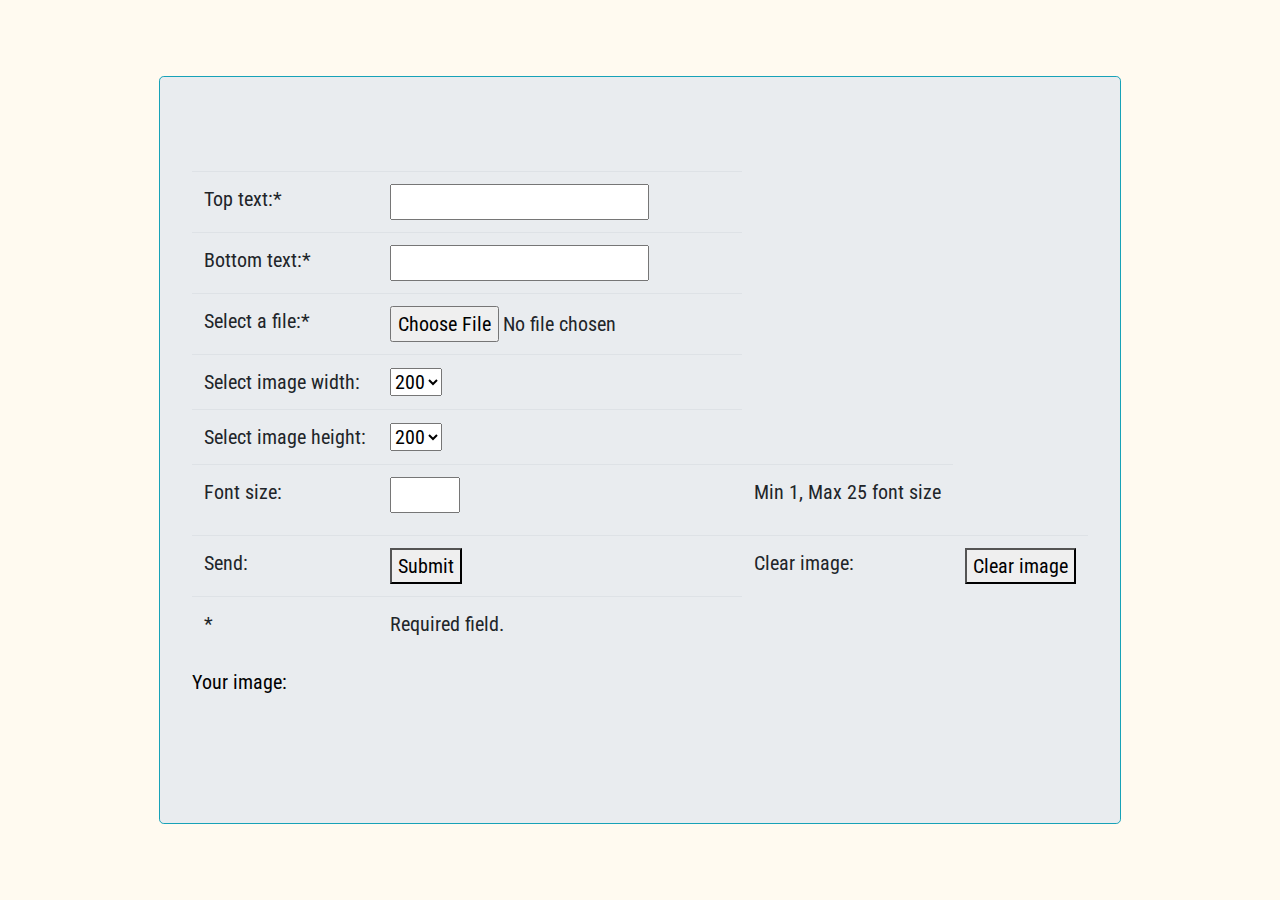
==== index.html @ ade97eb5 "Updating local GIT to master" ====
<!DOCTYPE html>
<html lang="en">
<head>
    <meta charset="utf-8" />
    <meta http-equiv="X-UA-Compatible" content="IE=edge">
    <title>Simple Image Editor</title>
    <meta name="viewport" content="width=device-width, initial-scale=1">
    <link rel="stylesheet" href="https://maxcdn.bootstrapcdn.com/bootstrap/4.3.1/css/bootstrap.min.css">
    <link rel="stylesheet" type="text/css" media="screen" href="css/main.css" />
    <link href="https://fonts.googleapis.com/css?family=Roboto+Condensed" rel="stylesheet">
    <script src="https://ajax.googleapis.com/ajax/libs/jquery/3.3.1/jquery.min.js"></script>
    <script src="https://cdnjs.cloudflare.com/ajax/libs/popper.js/1.14.7/umd/popper.min.js"></script>
    <script src="https://maxcdn.bootstrapcdn.com/bootstrap/4.3.1/js/bootstrap.min.js"></script>
</head>
<body id="body">
    <div class="container h-100 d-flex justify-content-center">
        <div class="jumbotron my-auto align-items-center border border-info">
                <form id="submitForm" action="first.php" method="POST" enctype="multipart/form-data">
                    <table id="table" class="table table-triped w-auto">
                        <tr>
                            <td>Top text:*</td>
                            <td>
                                <input name="top_text" type="text" onblur="checkRequired(this, 'top_text_message')">
                                <span class="message_container" id="top_text_message">&nbsp;</span>
                            </td>
                        </tr>
                        <tr>
                            <td>Bottom text:*</td>
                            <td>
                                <input name="bottom_text" type="text" onblur="checkRequired(this, 'bottom_text_message');">
                                <span class="message_container" id="bottom_text_message">&nbsp;</span>
                            </td>
                        </tr>
                        <tr>
                            <td>Select a file:*</td>
                            <td>
                                <input id="uploadFile" name="uFile" type="file" accept="image/png image/jpg">
                            </td>
                        </tr>
                        <tr>
                            <td>Select image width:</td>
                            <td>
                                <select name="orientation_x">
                                    <option value="200" selected>200</option>
                                    <option value="400">400</option>
                                    <option value="800">800</option>
                                </select>
                            </td>
                        </tr>
                        <tr>
                            <td>Select image height:</td>
                            <td>
                                <select name="orientation_y">
                                    <option value="200" selected>200</option>
                                    <option value="400">400</option>
                                    <option value="800">800</option>
                                </select>
                            </td>
                        </tr>
                        <tr>
                            <td>Font size:</td>
                            <td>
                                <input name="font_size" type="number" min="0" max="25">
                            </td>
                            <td>
                                <p>Min 1, Max 25 font size</p>
                            </td>
                        </tr>
                        <tr>
                            <td>Send:</td>
                            <td>
                                <button type="button" onclick="return checkFile();">Submit</button>
                            </td>
                            <td>Clear image:</td>
                            <td>
                                <button type="button" onclick="return clearImage();">Clear image</button>
                            </td>
                        </tr>
                        <tr>
                            <td>*</td>
                            <td>Required field.</td>
                        </tr>
                        <img src="">
                    </table>
                </form>
                <p>
                    <p>Your image:</p>
                    <br/>
                    <span id="imgResponse"></span>
                </p>
        </div>
    </div>
    <script type="text/javascript">

        function checkFile() {
            var upFile = document.getElementById("uploadFile"); 
            var upFileValueCheck = document.getElementById("uploadFile").value;
            var fn = document.forms['submitForm'].elements['top_text'].value;
            var ln = document.forms['submitForm'].elements['bottom_text'].value;
            var fs = document.forms['submitForm'].elements['font_size'].value;
            var ws = document.forms['submitForm'].elements['orientation_x'].value;
            var hs = document.forms['submitForm'].elements['orientation_y'].value;
            
            if("" == upFileValueCheck || null == upFileValueCheck) {
                alert("Select a file.");
                return false;
            } else if("" == ln || null == ln) {
                alert("Enter the bottom text.");
                return false;
            } else if("" == fn || null == fn) {
                alert("Enter the top text.");
                return false;
            } else if(0 == fs || null == fs) {
                alert("Enter font size.");
                return false;
            } else {
                ajaxCall(upFile, fn, ln, fs, ws, hs);
            }
        }

        function ajaxCall(upFile, fn, ln, fs, ws, hs) {
            var xmlhttp = new createXMLHttpInstance();
            var form = new FormData(document.getElementById("submitForm"));
            
            xmlhttp.onreadystatechange=function(){
                
                if (this.readyState==4 && this.status==200){
                    var json = parseJson(this.responseText);
                    document.getElementById("imgResponse").innerHTML = "";

                    if(!json || json.status === false) {
                        var responseHTMLField = document.getElementById("imgResponse");
                        responseHTMLField.innerHTML = json.error;
                        responseHTMLField.setAttribute("style", "color: red;");
                        return;
                    } else if(json.status === true) {
                        if(document.getElementById("load_image")) {
                        var tmp = document.getElementById('load_image');
                        tmp.setAttribute("src", json.data);
                        } else {
                            var tmp = document.createElement('IMG');
                            tmp.setAttribute("src", json.data);
                            tmp.setAttribute("id", "load_image");
                            tmp.setAttribute("alt", "This image has been loaded dynamically from the back end");
                            document.getElementById("imgResponse").appendChild(tmp);
                        }
                        document.getElementById("uploadFile").value = "";
                        return;
                    }
                }
            }
            xmlhttp.open("POST", "first.php", true);
            form.append("fn", fn);
            form.append("ln", ln);
            form.append('fs', fs);
            form.append('ws', ws);
            form.append("hs", hs);
            form.append("uFile", upFile.files[0]);
            xmlhttp.send(form);
        }

        function parseJson(text) {
            try {
                var json = JSON.parse(text);
            } catch(e) {
                return false;
            }
            return json;
        }

        function createXMLHttpInstance() {
            var request = null;
            if (window.XMLHttpRequest) {
                request = new XMLHttpRequest();
            } else if (window.ActiveXObject) {
                try {
                    request = new ActiveXObject("Msxml2.XMLHTTP");
                } catch (e) {
                    try {
                        request = new ActiveXObject("Microsoft.XMLHTTP");
                    } catch (e) {
                        alert("XHR not created");
                    }
                }
            }
            return request;
        }

        function checkRequired(field, displayID) {
            var display = document.getElementById(displayID);
            if(null == field.value || "" == field.value) {
                display.innerHTML = "Please fill in this field!";
                return false;
            } else {
                display.innerHTML = "";
                return true;
            }
        }

        function clearImage() {
            var imageField = document.getElementById("imgResponse");
            if(imageField.childNodes.length != 0) {
                var msg = confirm("Image will be cleared.");
                if(msg == true) {
                    imageField.innerHTML = "";
                    return true;
                }
            } else {
                alert("Image field is clear already");
                return false;
            }
        }
    </script>
</body>
</html>
---- css/main.css ----
html, body {
    height: 100%;
    background-color:floralwhite;
}

body {
    font-family: 'Roboto Condensed', sans-serif;
    font-size: 20px;
    color: black;
}

.message_container {
    color: red;
}

#table {
    border: none;
}
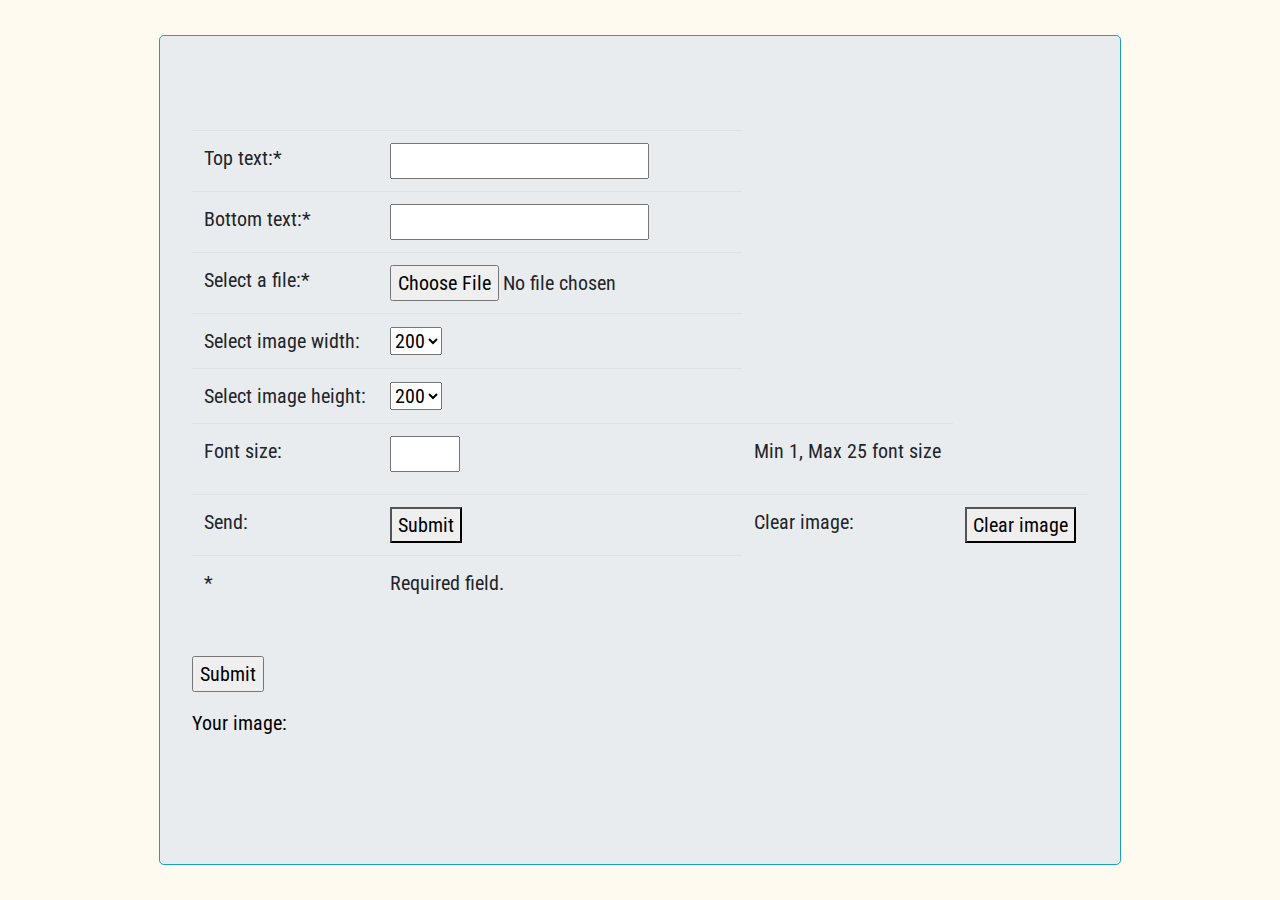
==== commit ac03d771: "Adding Captha" ====
--- a/index.html
+++ b/index.html
@@ -82,6 +82,9 @@
                         </tr>
                         <img src="">
                     </table>
+                    <div class="g-recaptcha" data-sitekey="your_site_key"></div>
+                    <br/>
+                    <input type="submit" value="Submit">
                 </form>
                 <p>
                     <p>Your image:</p>
@@ -90,126 +93,9 @@
                 </p>
         </div>
     </div>
-    <script type="text/javascript">
-
-        function checkFile() {
-            var upFile = document.getElementById("uploadFile"); 
-            var upFileValueCheck = document.getElementById("uploadFile").value;
-            var fn = document.forms['submitForm'].elements['top_text'].value;
-            var ln = document.forms['submitForm'].elements['bottom_text'].value;
-            var fs = document.forms['submitForm'].elements['font_size'].value;
-            var ws = document.forms['submitForm'].elements['orientation_x'].value;
-            var hs = document.forms['submitForm'].elements['orientation_y'].value;
-            
-            if("" == upFileValueCheck || null == upFileValueCheck) {
-                alert("Select a file.");
-                return false;
-            } else if("" == ln || null == ln) {
-                alert("Enter the bottom text.");
-                return false;
-            } else if("" == fn || null == fn) {
-                alert("Enter the top text.");
-                return false;
-            } else if(0 == fs || null == fs) {
-                alert("Enter font size.");
-                return false;
-            } else {
-                ajaxCall(upFile, fn, ln, fs, ws, hs);
-            }
-        }
-
-        function ajaxCall(upFile, fn, ln, fs, ws, hs) {
-            var xmlhttp = new createXMLHttpInstance();
-            var form = new FormData(document.getElementById("submitForm"));
-            
-            xmlhttp.onreadystatechange=function(){
-                
-                if (this.readyState==4 && this.status==200){
-                    var json = parseJson(this.responseText);
-                    document.getElementById("imgResponse").innerHTML = "";
-
-                    if(!json || json.status === false) {
-                        var responseHTMLField = document.getElementById("imgResponse");
-                        responseHTMLField.innerHTML = json.error;
-                        responseHTMLField.setAttribute("style", "color: red;");
-                        return;
-                    } else if(json.status === true) {
-                        if(document.getElementById("load_image")) {
-                        var tmp = document.getElementById('load_image');
-                        tmp.setAttribute("src", json.data);
-                        } else {
-                            var tmp = document.createElement('IMG');
-                            tmp.setAttribute("src", json.data);
-                            tmp.setAttribute("id", "load_image");
-                            tmp.setAttribute("alt", "This image has been loaded dynamically from the back end");
-                            document.getElementById("imgResponse").appendChild(tmp);
-                        }
-                        document.getElementById("uploadFile").value = "";
-                        return;
-                    }
-                }
-            }
-            xmlhttp.open("POST", "first.php", true);
-            form.append("fn", fn);
-            form.append("ln", ln);
-            form.append('fs', fs);
-            form.append('ws', ws);
-            form.append("hs", hs);
-            form.append("uFile", upFile.files[0]);
-            xmlhttp.send(form);
-        }
-
-        function parseJson(text) {
-            try {
-                var json = JSON.parse(text);
-            } catch(e) {
-                return false;
-            }
-            return json;
-        }
-
-        function createXMLHttpInstance() {
-            var request = null;
-            if (window.XMLHttpRequest) {
-                request = new XMLHttpRequest();
-            } else if (window.ActiveXObject) {
-                try {
-                    request = new ActiveXObject("Msxml2.XMLHTTP");
-                } catch (e) {
-                    try {
-                        request = new ActiveXObject("Microsoft.XMLHTTP");
-                    } catch (e) {
-                        alert("XHR not created");
-                    }
-                }
-            }
-            return request;
-        }
-
-        function checkRequired(field, displayID) {
-            var display = document.getElementById(displayID);
-            if(null == field.value || "" == field.value) {
-                display.innerHTML = "Please fill in this field!";
-                return false;
-            } else {
-                display.innerHTML = "";
-                return true;
-            }
-        }
-
-        function clearImage() {
-            var imageField = document.getElementById("imgResponse");
-            if(imageField.childNodes.length != 0) {
-                var msg = confirm("Image will be cleared.");
-                if(msg == true) {
-                    imageField.innerHTML = "";
-                    return true;
-                }
-            } else {
-                alert("Image field is clear already");
-                return false;
-            }
-        }
-    </script>
+    <script type="text/javascript" src="/scripts/netwCall.js"></script>
+    <script type="text/javascript" src="/scripts/reqFields.js"></script>
+    <script type="text/javascript" src="/scripts/clearImage.js"></script>
+    <script src="https://www.google.com/recaptcha/api.js" async defer></script>
 </body>
 </html>
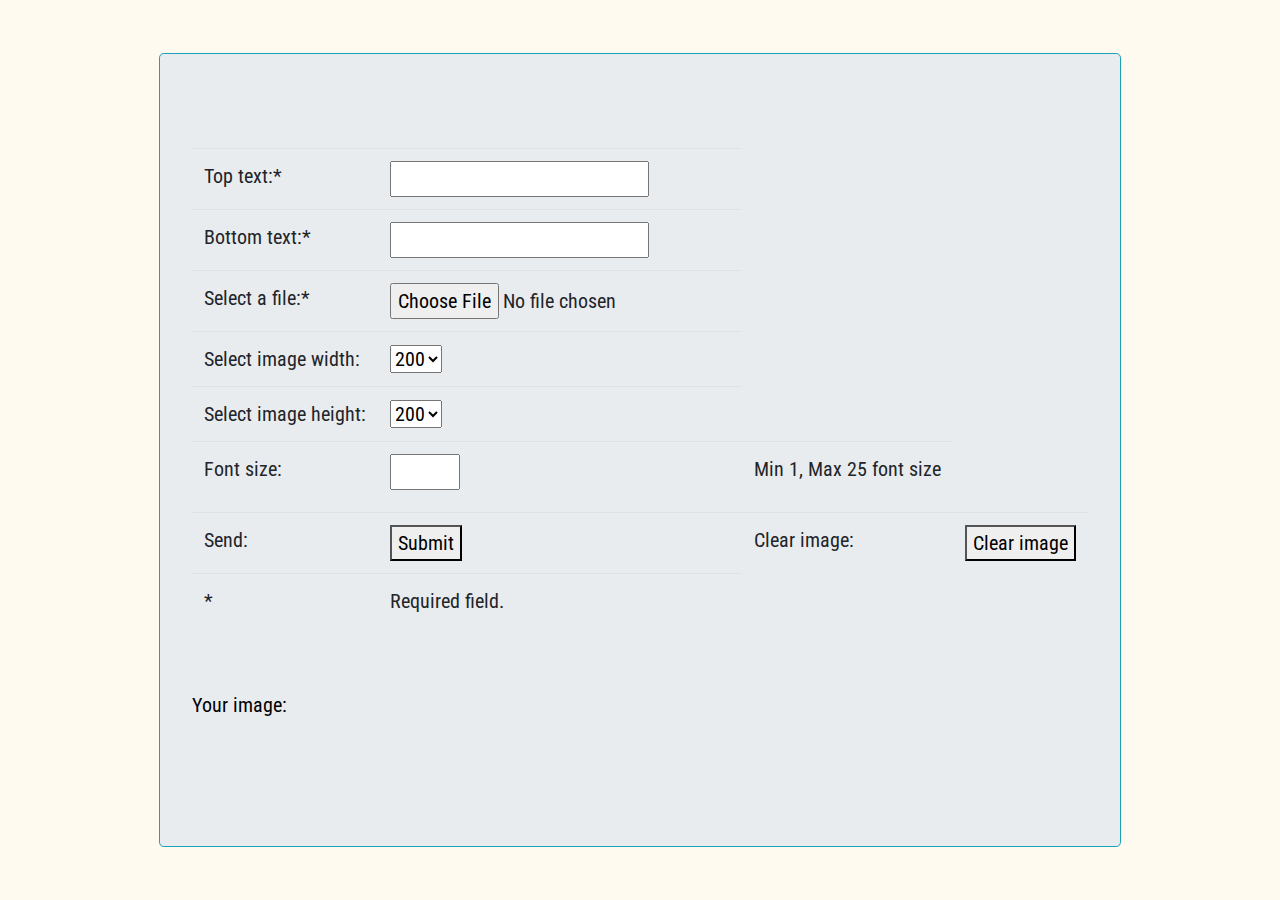
==== commit 3e1b1cc2: "Added Captcha" ====
--- a/index.html
+++ b/index.html
@@ -82,9 +82,8 @@
                         </tr>
                         <img src="">
                     </table>
-                    <div class="g-recaptcha" data-sitekey="your_site_key"></div>
+                    <div class="g-recaptcha" data-sitekey="6LeVfqMUAAAAANMhg8HqVfSsXcKktbFMlMoIXyzo"></div>
                     <br/>
-                    <input type="submit" value="Submit">
                 </form>
                 <p>
                     <p>Your image:</p>
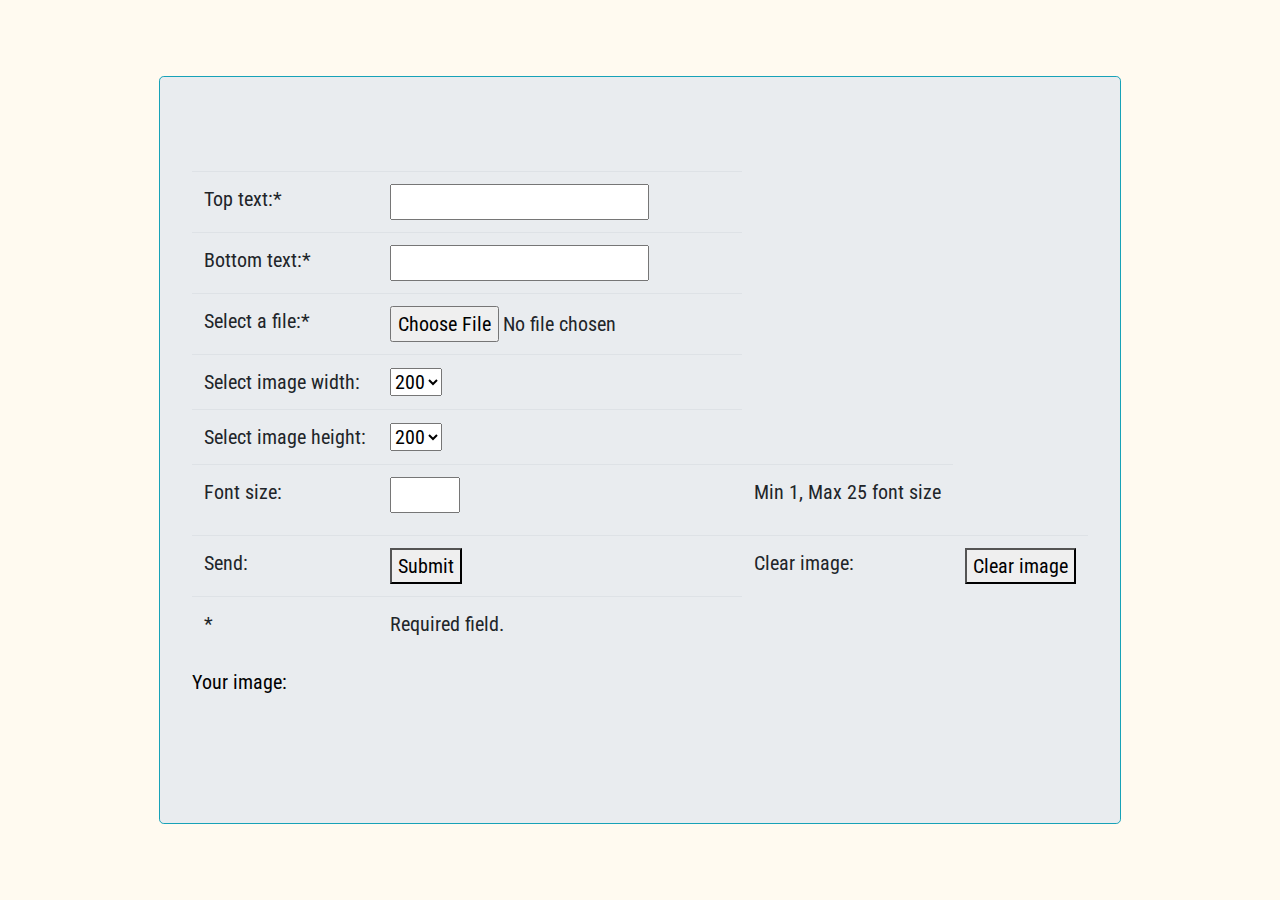
==== commit 2ff0b880: "Reverting changes where Captcha was added" ====
--- a/index.html
+++ b/index.html
@@ -82,8 +82,6 @@
                         </tr>
                         <img src="">
                     </table>
-                    <div class="g-recaptcha" data-sitekey="6LeVfqMUAAAAANMhg8HqVfSsXcKktbFMlMoIXyzo"></div>
-                    <br/>
                 </form>
                 <p>
                     <p>Your image:</p>
@@ -95,6 +93,5 @@
     <script type="text/javascript" src="/scripts/netwCall.js"></script>
     <script type="text/javascript" src="/scripts/reqFields.js"></script>
     <script type="text/javascript" src="/scripts/clearImage.js"></script>
-    <script src="https://www.google.com/recaptcha/api.js" async defer></script>
 </body>
 </html>
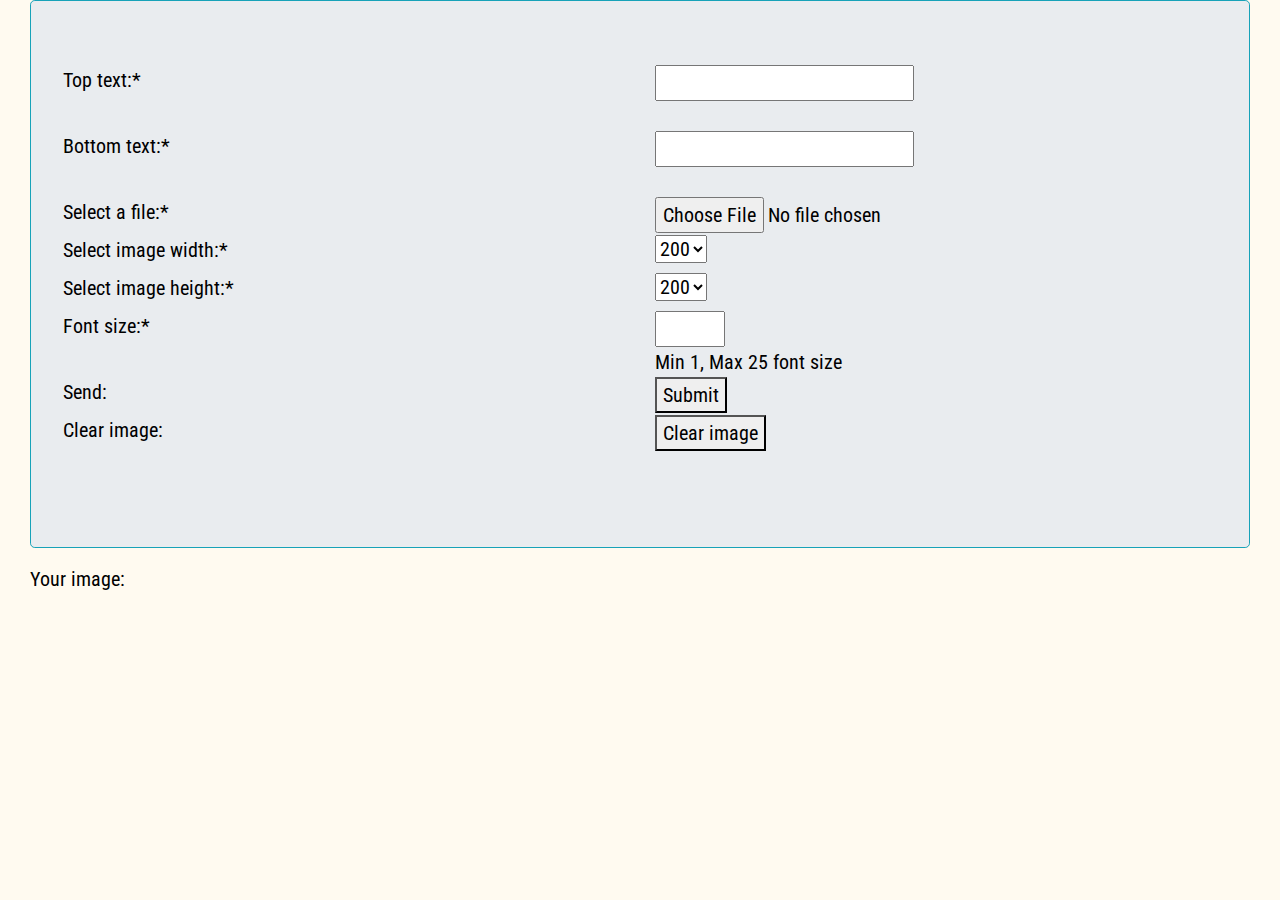
==== commit ba985ec6: "FE updated to be more responsive" ====
--- a/index.html
+++ b/index.html
@@ -13,75 +13,144 @@
     <script src="https://maxcdn.bootstrapcdn.com/bootstrap/4.3.1/js/bootstrap.min.js"></script>
 </head>
 <body id="body">
-    <div class="container h-100 d-flex justify-content-center">
-        <div class="jumbotron my-auto align-items-center border border-info">
-                <form id="submitForm" action="first.php" method="POST" enctype="multipart/form-data">
-                    <table id="table" class="table table-triped w-auto">
-                        <tr>
-                            <td>Top text:*</td>
-                            <td>
-                                <input name="top_text" type="text" onblur="checkRequired(this, 'top_text_message')">
-                                <span class="message_container" id="top_text_message">&nbsp;</span>
-                            </td>
-                        </tr>
-                        <tr>
-                            <td>Bottom text:*</td>
-                            <td>
-                                <input name="bottom_text" type="text" onblur="checkRequired(this, 'bottom_text_message');">
-                                <span class="message_container" id="bottom_text_message">&nbsp;</span>
-                            </td>
-                        </tr>
-                        <tr>
-                            <td>Select a file:*</td>
-                            <td>
-                                <input id="uploadFile" name="uFile" type="file" accept="image/png image/jpg">
-                            </td>
-                        </tr>
-                        <tr>
-                            <td>Select image width:</td>
-                            <td>
-                                <select name="orientation_x">
-                                    <option value="200" selected>200</option>
-                                    <option value="400">400</option>
-                                    <option value="800">800</option>
-                                </select>
-                            </td>
-                        </tr>
-                        <tr>
-                            <td>Select image height:</td>
-                            <td>
-                                <select name="orientation_y">
-                                    <option value="200" selected>200</option>
-                                    <option value="400">400</option>
-                                    <option value="800">800</option>
-                                </select>
-                            </td>
-                        </tr>
-                        <tr>
-                            <td>Font size:</td>
-                            <td>
-                                <input name="font_size" type="number" min="0" max="25">
-                            </td>
-                            <td>
-                                <p>Min 1, Max 25 font size</p>
-                            </td>
-                        </tr>
-                        <tr>
-                            <td>Send:</td>
-                            <td>
-                                <button type="button" onclick="return checkFile();">Submit</button>
-                            </td>
-                            <td>Clear image:</td>
-                            <td>
-                                <button type="button" onclick="return clearImage();">Clear image</button>
-                            </td>
-                        </tr>
-                        <tr>
-                            <td>*</td>
-                            <td>Required field.</td>
-                        </tr>
-                        <img src="">
-                    </table>
+    <div class="container-fluid justify-content-center align-items-center">
+        <div class="container-fluid">
+                <form class="jumbotron my-auto align-items-center border border-info" id="submitForm" action="first.php" method="POST" enctype="multipart/form-data">
+                    <div class="row">
+                        <div class="col-lg-6">
+                            <label>Top text:*</label>
+                        </div>
+                        <div class="col-lg-6">
+                            <div class="container">
+                                <div class="row">
+                                    <input name="top_text" type="text" onblur="checkRequired(this, 'top_text_message')">
+                                </div>
+                                <div class="row">
+                                    <span class="message_container" id="top_text_message">&nbsp;</span>
+                                </div>
+                            </div>
+                        </div>
+                    </div>
+                
+                    <div class="row">
+                        <div class="col-lg-6">
+                            <label>Bottom text:*</label>
+                        </div>
+                        <div class="col-lg-6">
+                            <div class="container">
+                                <div class="row">
+                                    <input name="bottom_text" type="text" onblur="checkRequired(this, 'bottom_text_message')">
+                                </div>
+                                <div class="row">
+                                    <span class="message_container" id="bottom_text_message">&nbsp;</span>
+                                </div>
+                            </div>
+                        </div>
+                    </div>
+                
+                    <div class="row">
+                        <div class="col-lg-6">
+                            <label>Select a file:*</label>
+                        </div>
+                        <div class="col-lg-6">
+                            <div class="container">
+                                <div class="row">
+                                    <input id="uploadFile" name="uFile" type="file" accept="image/png image/jpg">
+                                </div>
+                                <!-- <div class="row">
+                                    <span class="message_container" id="bottom_text_message">&nbsp;</span>
+                                </div> -->
+                            </div>
+                        </div>
+                    </div>
+                
+                    <div class="row">
+                        <div class="col-lg-6">
+                            <label>Select image width:*</label>
+                        </div>
+                        <div class="col-lg-6">
+                            <div class="container">
+                                <div class="row">
+                                    <select name="orientation_x">
+                                        <option value="200" selected>200</option>
+                                        <option value="400">400</option>
+                                        <option value="800">800</option>
+                                    </select>
+                                </div>
+                                <!-- <div class="row">
+                                    <span class="message_container" id="bottom_text_message">&nbsp;</span>
+                                </div> -->
+                            </div>
+                        </div>
+                    </div>
+                
+                    <div class="row">
+                        <div class="col-lg-6">
+                            <label>Select image height:*</label>
+                        </div>
+                        <div class="col-lg-6">
+                            <div class="container">
+                                <div class="row">
+                                    <select name="orientation_y">
+                                        <option value="200" selected>200</option>
+                                        <option value="400">400</option>
+                                        <option value="800">800</option>
+                                    </select>
+                                </div>
+                                <!-- <div class="row">
+                                    <span class="message_container" id="bottom_text_message">&nbsp;</span>
+                                </div> -->
+                            </div>
+                        </div>
+                    </div>
+                
+                    <div class="row">
+                        <div class="col-lg-6">
+                            <label>Font size:*</label>
+                        </div>
+                        <div class="col-lg-6">
+                            <div class="container">
+                                <div class="row">
+                                    <input name="font_size" type="number" min="0" max="25">
+                                </div>
+                                <div class="row">
+                                    <span>Min 1, Max 25 font size</span>
+                                </div>
+                            </div>
+                        </div>
+                    </div>
+                
+                    <div class="row">
+                        <div class="col-lg-6">
+                            <label>Send:</label>
+                        </div>
+                        <div class="col-lg-6">
+                            <div class="container">
+                                <div class="row">
+                                    <button type="button" onclick="return checkFile();">Submit</button>
+                                </div>
+                            </div>
+                        </div>
+                    </div>
+                
+                    <div class="row">
+                        <div class="col-lg-6">
+                            <label>Clear image:</label>
+                        </div>
+                        <div class="col-lg-6">
+                            <div class="container">
+                                <div class="row">
+                                    <button type="button" onclick="return clearImage();">Clear image</button>
+                                </div>
+                            </div>
+                        </div>
+                    </div>
+                    
+                    <div class="row">
+                        <div class="col-lg-12">
+                            <img src="">
+                        </div>
+                    </div>
                 </form>
                 <p>
                     <p>Your image:</p>
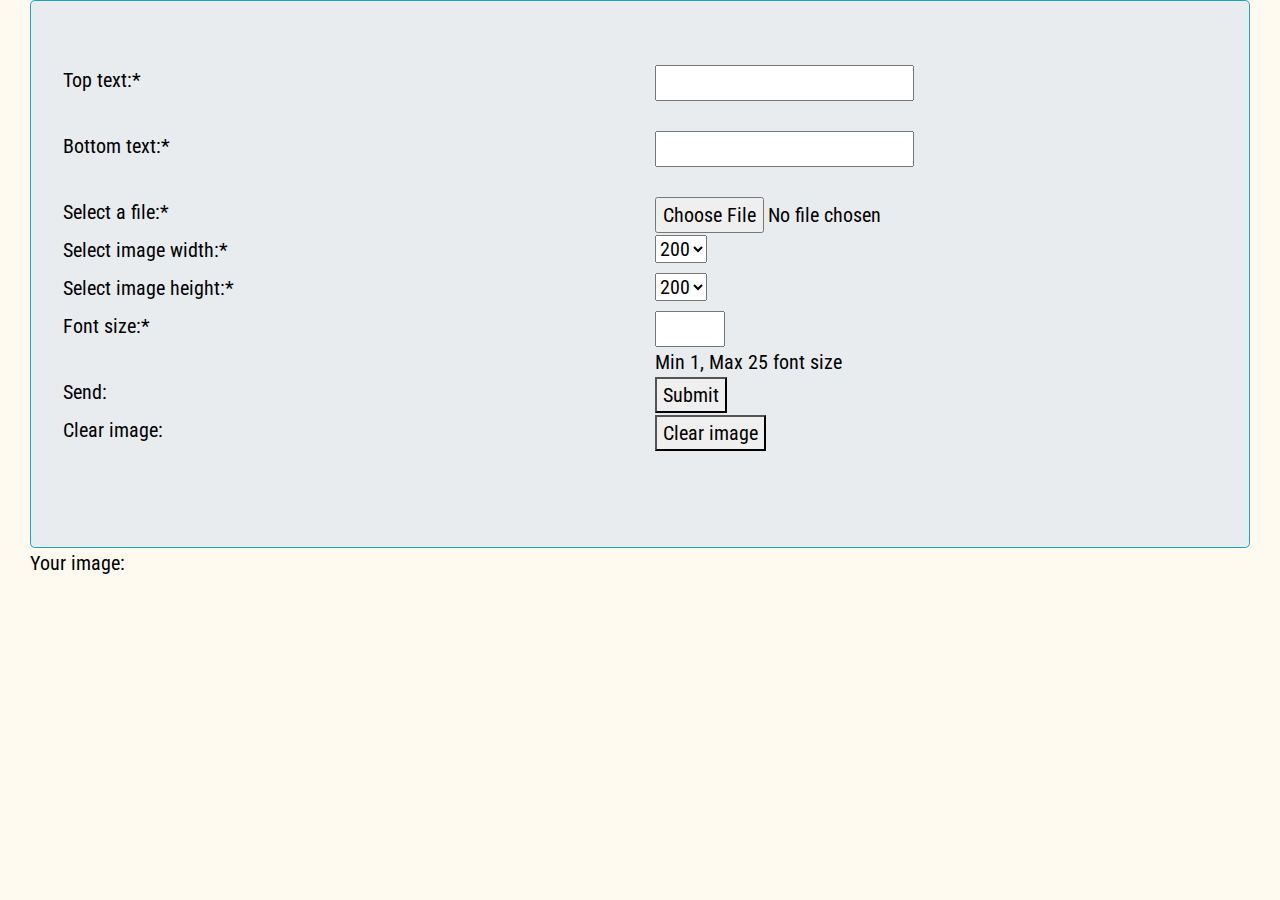
==== commit 804bccb8: "FE updated to be more responsive" ====
--- a/index.html
+++ b/index.html
@@ -55,7 +55,7 @@
                         <div class="col-lg-6">
                             <div class="container">
                                 <div class="row">
-                                    <input id="uploadFile" name="uFile" type="file" accept="image/png image/jpg">
+                                    <input class="w-100" id="uploadFile" name="uFile" type="file" accept="image/png image/jpg">
                                 </div>
                                 <!-- <div class="row">
                                     <span class="message_container" id="bottom_text_message">&nbsp;</span>
@@ -152,11 +152,11 @@
                         </div>
                     </div>
                 </form>
-                <p>
-                    <p>Your image:</p>
-                    <br/>
-                    <span id="imgResponse"></span>
-                </p>
+                <div class="container-fluid">
+                        <p class="row text-center">Your image:</p>
+                        <br/>
+                        <span class="row justify-content-center" id="imgResponse"></span>
+                </div>
         </div>
     </div>
     <script type="text/javascript" src="/scripts/netwCall.js"></script>
